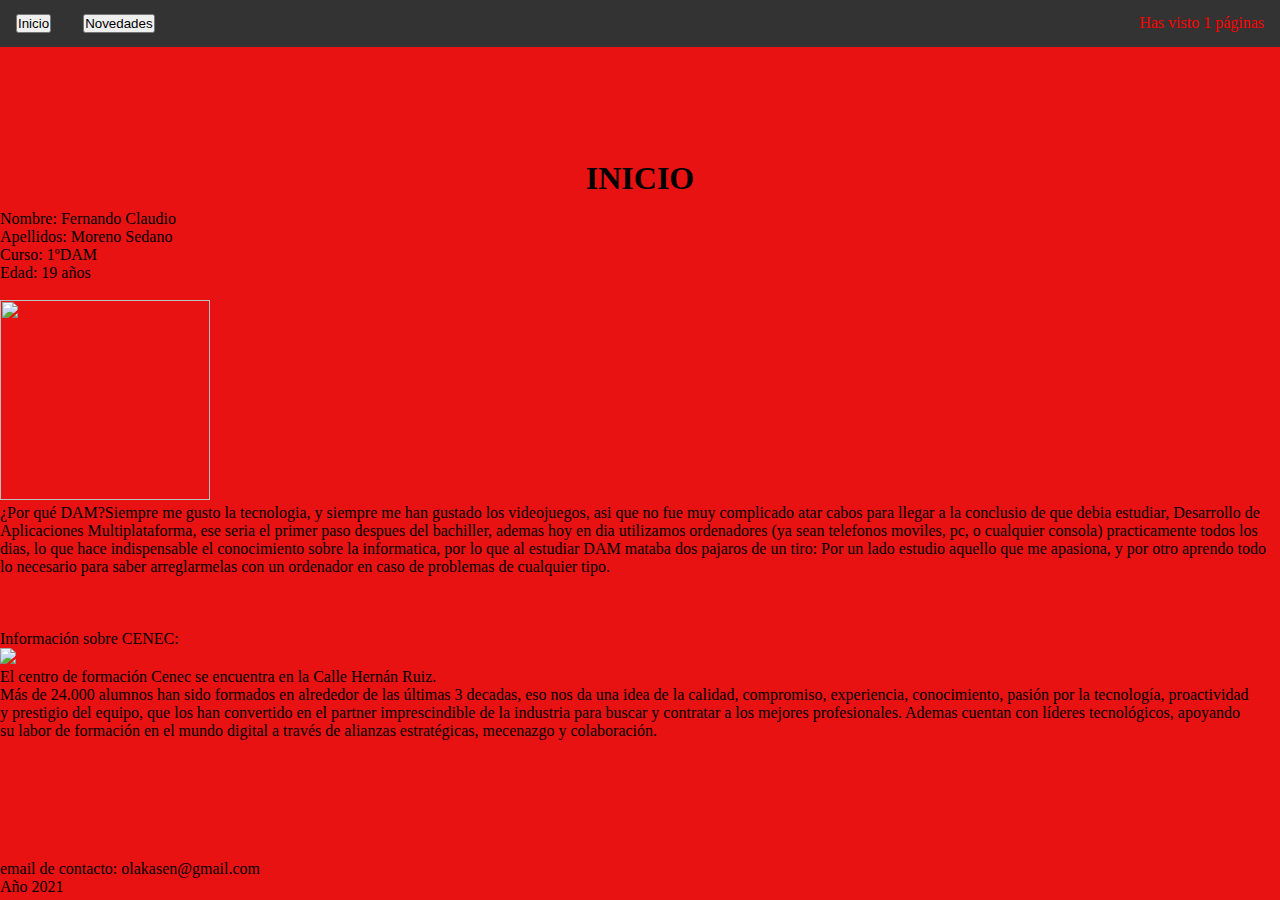
==== proyectos/index.html @ c6b99bb0 "5" ====
<!DOCTYPE html>
<html lang="es">

<!--
HTML
web o pagina:
autor: Fernando
fecha: Abril 2021
-->

<head>
	<meta charset="UTF-8"/>
	<meta name="viewport" content="width=device-width, initial-scale=1"/>
	
	<!-- importante SEO para la etiqueta del navegador -->
	<title>VicioGames-Inicio</title>
	
	<!-- una fuente de Google -->
	<link rel="preconnect" href="https://fonts.gstatic.com"/>
	<link href="https://fonts.googleapis.com/css2?family=Nunito:wght@200&display=swap" rel="stylesheet"/>
	
	<!-- una hoja de estilos externa-->
	<link href="css/fichero.css" rel="stylesheet" />
		
	<!-- iconos u otros elementos externos -->
	<link href="https://cdnjs.cloudflare.com/ajax/libs/font-awesome/4.7.0/css/font-awesome.min.css" rel="stylesheet"/>
	
	<!-- solo aquellos estilos que solo aplican a esta pagina -->
    
	
	<!-- scripts externos de librerias que usaremos, por ejemplo Bootstrap o JQuery -->
	<script src="https://ajax.googleapis.com/ajax/libs/jquery/3.5.1/jquery.min.js"></script>
	
	<!-- scripts externos de desarrollo propio en Javascript o JQuery -->
	<script src="00-modelo.js"></script>
	
	<!-- scripts personalizados Javascript o JQuery -->
</head>


<body>

	<div class="marco">
		<div class="encabezado">
			<div class="botones">
			<a href="index.html"><button onclick="clickCounter()" type="button">Inicio</button></a>
			<a href="Novedades.html"><button onclick="clickCounter()" type="button">Novedades</button></a>
			<div class="contador">Has visto <span id="mensaje">X</span> páginas</div>
			</div>
		</div>
		<div class="migas"><h1>INICIO</h1></div>
		
		<div class="contenido">
			
		<div class="NACE">
		<p>Nombre: Fernando Claudio</br>Apellidos: Moreno Sedano</br>Curso: 1ºDAM</br>Edad: 19 años</p>
		</br>
		<img id="Foto1"src="C:\Users\Fernando\Documents\GitHub\trabajoT2\Imagenes\Foto1.jpeg"/>
		</div>
		<div class="porquedam">
		<p>¿Por qué DAM?Siempre me gusto la tecnologia, y siempre me han gustado los videojuegos, asi que no fue muy complicado atar cabos para llegar a la conclusio de que debia estudiar, Desarrollo de Aplicaciones Multiplataforma, ese seria el primer paso despues del bachiller, ademas hoy en dia utilizamos ordenadores (ya sean telefonos moviles, pc, o cualquier consola) practicamente todos los dias, lo que hace indispensable el conocimiento sobre la informatica, por lo que al estudiar DAM mataba dos pajaros de un tiro: Por un lado estudio aquello que me apasiona, y por otro aprendo todo lo necesario para saber arreglarmelas con un ordenador en caso de problemas de cualquier tipo.</p>
		</div>
		<br>
		<br>
		<br>
		<div class="infocentro">
		<p>Información sobre CENEC:</br> <!-- Me base en la informacion de la propia pagina del centro  -->
		<img src="C:\Users\Fernando\Documents\GitHub\trabajoT2\Imagenes\FotoCenec.jpg" width=20% height=auto/></br>
		El centro de formación Cenec se encuentra en la Calle Hernán Ruiz.</br>
		Más de 24.000 alumnos han sido formados en alrededor de las últimas 3 decadas, eso nos da una idea de la calidad, compromiso, experiencia, conocimiento, pasión por la tecnología, proactividad</br> y prestigio del equipo, que los han convertido en el partner imprescindible de la industria para buscar y contratar a los mejores profesionales. 
		Ademas cuentan con líderes tecnológicos, apoyando</br> su labor de formación en el mundo digital a través de alianzas estratégicas, mecenazgo y colaboración.
		</p>
		</div>
		</div>
		
		<div class="pie">email de contacto: olakasen@gmail.com</br>Año 2021</div>
	</div>

<script>
		// aqui el codigo ...
		actualizar();
		function actualizar(){
		if(sessionStorage.contador){
			sessionStorage.contador=Number(sessionStorage.contador) + 1;
		}else{
			sessionStorage.setItem("contador", 1);
		}
		$("#mensaje").text(sessionStorage.contador);
	}
	</script>
</body>
</html>
---- proyectos/css/fichero.css ----
*{
		  box-sizing: border-box;
		  padding: 0;
		  margin: 0;
		}
		
		body{
			background-color: #E81212;
		}
		.marco {
		  display: grid;
		  grid-template-columns: auto;
		  grid-template-rows: 150px 40px auto 40px;
		  grid-gap: 10px;
		  width: 100vw;
		  height: 100vh;
		}
		
		.encabezado {
		  
		  grid-column: 1 / span 2;
		  grid-row: 1 / span 1;
		}
		
		.migas {
		  text-align: center;
		  grid-column: 1 / span 2;
		  grid-row: 2 / span 1;
		}
		
		
		.contenido {
		  overflow: auto;
		  grid-column: 1 / span 2;
		  grid-row: 3 / span 1;
		}
		
		.pie {
		  
		  grid-column: 1 / span 2;
		  grid-row: 4 / span 1;
		}

		#Foto1{
			width:210px;
			height:200px;
		}




		@media screen and (max-width:600px){
			/* reparamos el estilo para pantallas estrechas */
			
			.botones, .botones a, .botones>div{
				width:100%;
				float: none;
				display:block;
			}						
		}


		.botones a {
		  float: left;
		  font-size: 16px;
		  color: white;
		  text-align: center;
		  padding: 14px 16px;
		  text-decoration: none;
		}

		.botones {
		  overflow: hidden;
		  background-color: #333;
		}

		.contador{
			float: right;
			color: red;
			font-size: 16px;
			text-align: center;
			padding: 14px 16px;
		}
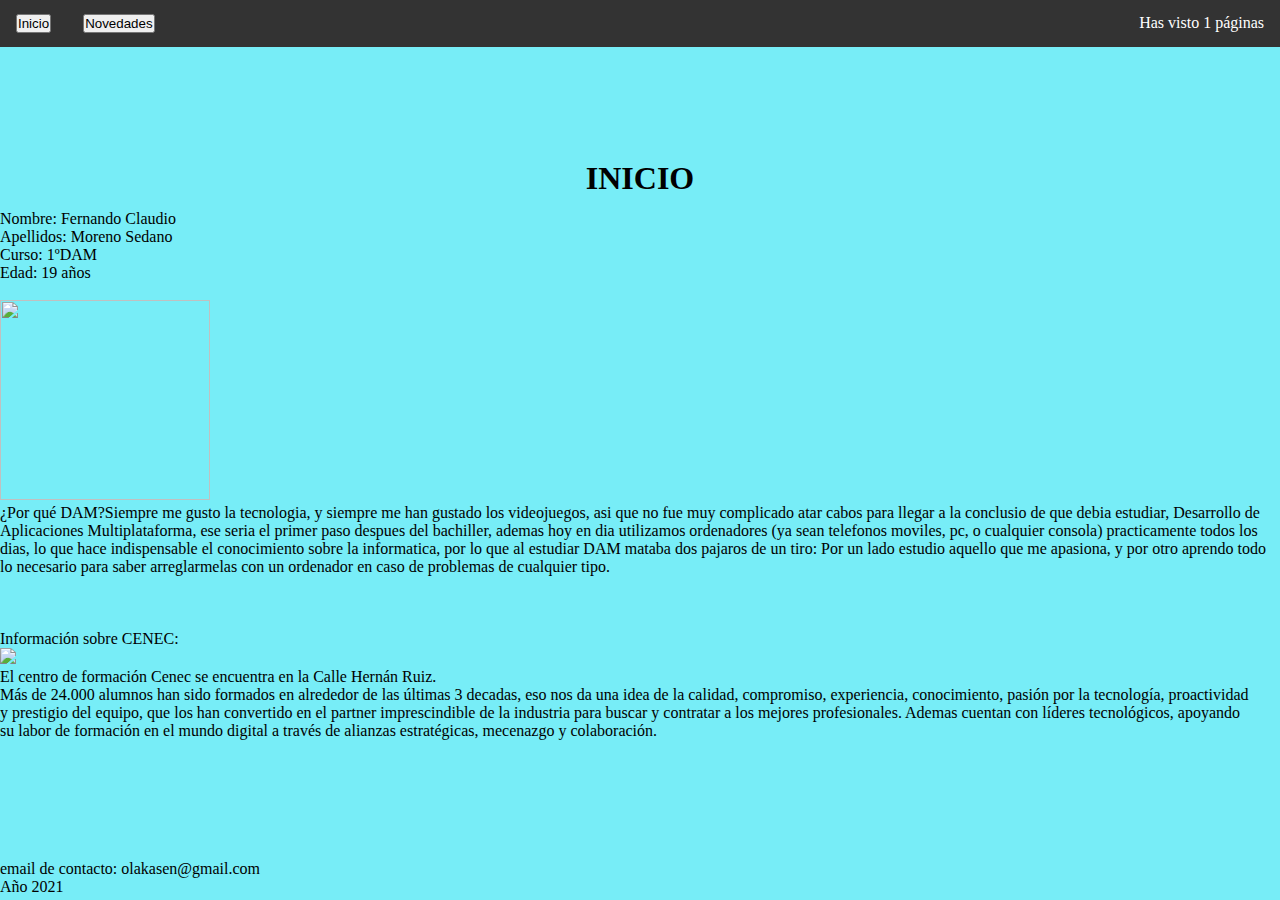
==== commit 4caa3fab: "7" ====
--- a/proyectos/index.html
+++ b/proyectos/index.html
@@ -32,7 +32,7 @@
 	<script src="https://ajax.googleapis.com/ajax/libs/jquery/3.5.1/jquery.min.js"></script>
 	
 	<!-- scripts externos de desarrollo propio en Javascript o JQuery -->
-	<script src="00-modelo.js"></script>
+	<script src="js/12mayo-login-desconectar.js"></script>
 	
 	<!-- scripts personalizados Javascript o JQuery -->
 </head>
--- a/proyectos/css/fichero.css
+++ b/proyectos/css/fichero.css
@@ -5,7 +5,7 @@
 		}
 		
 		body{
-			background-color: #E81212;
+			background-color: #77EDF7;
 		}
 		.marco {
 		  display: grid;
@@ -76,7 +76,7 @@
 
 		.contador{
 			float: right;
-			color: red;
+			color: white;
 			font-size: 16px;
 			text-align: center;
 			padding: 14px 16px;
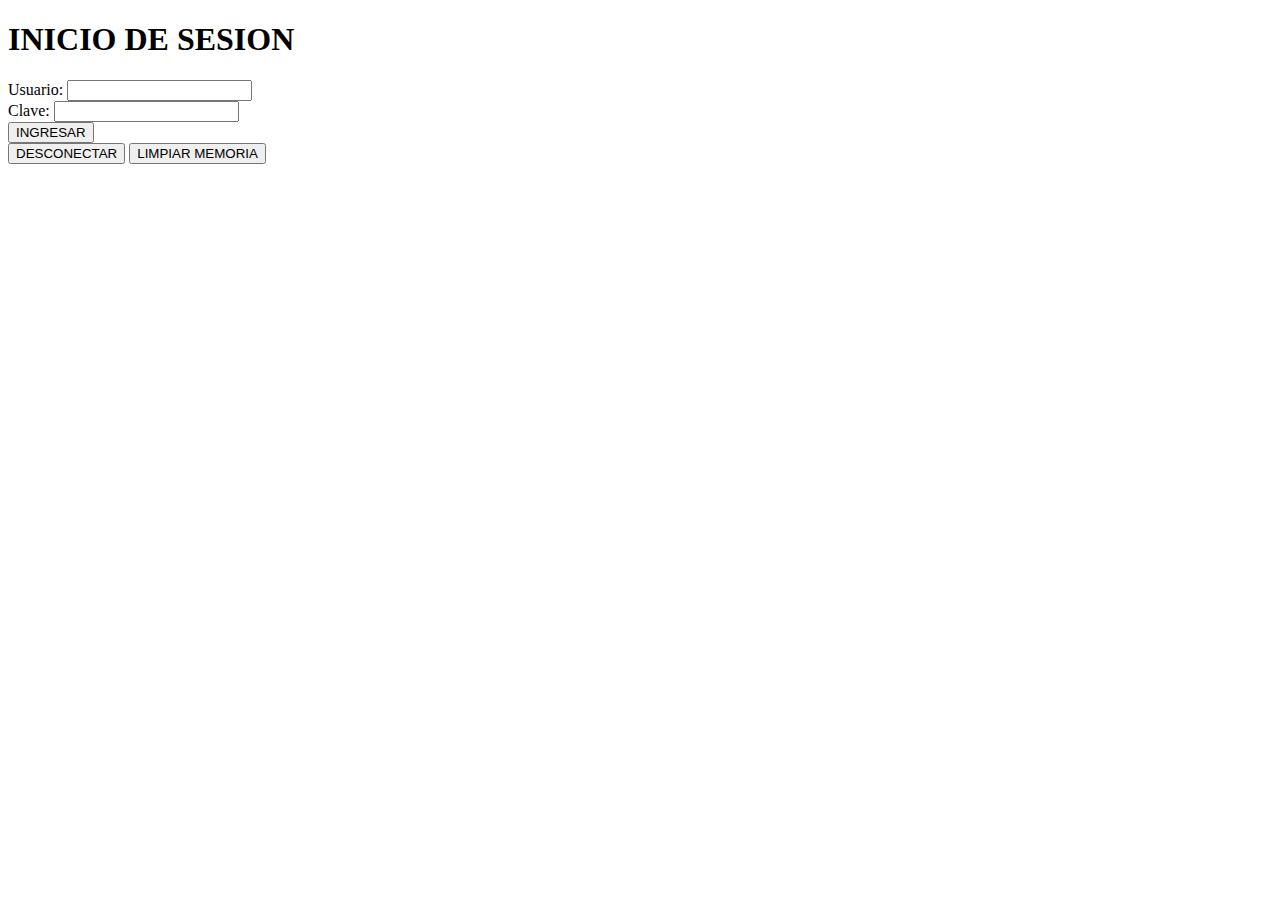
==== commit 59feb002: "8" ====
--- a/proyectos/index.html
+++ b/proyectos/index.html
@@ -2,91 +2,41 @@
 <html lang="es">
 
 <!--
-HTML
-web o pagina:
-autor: Fernando
-fecha: Abril 2021
+Tema: Web Storage - localstorage y sessionstorage 
+alumno: Carlos Boni
+fecha: 12 mayo - parte login
 -->
 
 <head>
-	<meta charset="UTF-8"/>
-	<meta name="viewport" content="width=device-width, initial-scale=1"/>
+  <title>FORMULARIO LOGIN</title>
+  <meta charset="UTF-8"/>  
+	<!-- scripts externos de librerias que usaremos, por ejemplo Bootstrap o JQuery -->
+	<link rel="stylesheet" href="12mayo-login-desconectar.css"/>
+	<script src="https://ajax.googleapis.com/ajax/libs/jquery/3.5.1/jquery.min.js"></script>
+	<script src="12mayo-login-desconectar.js"></script>
 	
-	<!-- importante SEO para la etiqueta del navegador -->
-	<title>VicioGames-Inicio</title>
-	
-	<!-- una fuente de Google -->
-	<link rel="preconnect" href="https://fonts.gstatic.com"/>
-	<link href="https://fonts.googleapis.com/css2?family=Nunito:wght@200&display=swap" rel="stylesheet"/>
-	
-	<!-- una hoja de estilos externa-->
-	<link href="css/fichero.css" rel="stylesheet" />
-		
-	<!-- iconos u otros elementos externos -->
-	<link href="https://cdnjs.cloudflare.com/ajax/libs/font-awesome/4.7.0/css/font-awesome.min.css" rel="stylesheet"/>
-	
-	<!-- solo aquellos estilos que solo aplican a esta pagina -->
-    
-	
-	<!-- scripts externos de librerias que usaremos, por ejemplo Bootstrap o JQuery -->
-	<script src="https://ajax.googleapis.com/ajax/libs/jquery/3.5.1/jquery.min.js"></script>
-	
-	<!-- scripts externos de desarrollo propio en Javascript o JQuery -->
-	<script src="js/12mayo-login-desconectar.js"></script>
-	
-	<!-- scripts personalizados Javascript o JQuery -->
+
 </head>
 
 
-<body>
+<body onload="controlar()">
 
-	<div class="marco">
-		<div class="encabezado">
-			<div class="botones">
-			<a href="index.html"><button onclick="clickCounter()" type="button">Inicio</button></a>
-			<a href="Novedades.html"><button onclick="clickCounter()" type="button">Novedades</button></a>
-			<div class="contador">Has visto <span id="mensaje">X</span> páginas</div>
-			</div>
-		</div>
-		<div class="migas"><h1>INICIO</h1></div>
-		
-		<div class="contenido">
-			
-		<div class="NACE">
-		<p>Nombre: Fernando Claudio</br>Apellidos: Moreno Sedano</br>Curso: 1ºDAM</br>Edad: 19 años</p>
-		</br>
-		<img id="Foto1"src="C:\Users\Fernando\Documents\GitHub\trabajoT2\Imagenes\Foto1.jpeg"/>
-		</div>
-		<div class="porquedam">
-		<p>¿Por qué DAM?Siempre me gusto la tecnologia, y siempre me han gustado los videojuegos, asi que no fue muy complicado atar cabos para llegar a la conclusio de que debia estudiar, Desarrollo de Aplicaciones Multiplataforma, ese seria el primer paso despues del bachiller, ademas hoy en dia utilizamos ordenadores (ya sean telefonos moviles, pc, o cualquier consola) practicamente todos los dias, lo que hace indispensable el conocimiento sobre la informatica, por lo que al estudiar DAM mataba dos pajaros de un tiro: Por un lado estudio aquello que me apasiona, y por otro aprendo todo lo necesario para saber arreglarmelas con un ordenador en caso de problemas de cualquier tipo.</p>
-		</div>
-		<br>
-		<br>
-		<br>
-		<div class="infocentro">
-		<p>Información sobre CENEC:</br> <!-- Me base en la informacion de la propia pagina del centro  -->
-		<img src="C:\Users\Fernando\Documents\GitHub\trabajoT2\Imagenes\FotoCenec.jpg" width=20% height=auto/></br>
-		El centro de formación Cenec se encuentra en la Calle Hernán Ruiz.</br>
-		Más de 24.000 alumnos han sido formados en alrededor de las últimas 3 decadas, eso nos da una idea de la calidad, compromiso, experiencia, conocimiento, pasión por la tecnología, proactividad</br> y prestigio del equipo, que los han convertido en el partner imprescindible de la industria para buscar y contratar a los mejores profesionales. 
-		Ademas cuentan con líderes tecnológicos, apoyando</br> su labor de formación en el mundo digital a través de alianzas estratégicas, mecenazgo y colaboración.
-		</p>
-		</div>
-		</div>
-		
-		<div class="pie">email de contacto: olakasen@gmail.com</br>Año 2021</div>
-	</div>
+	<header>
+		<h1>INICIO DE SESION</h1>
 
-<script>
-		// aqui el codigo ...
-		actualizar();
-		function actualizar(){
-		if(sessionStorage.contador){
-			sessionStorage.contador=Number(sessionStorage.contador) + 1;
-		}else{
-			sessionStorage.setItem("contador", 1);
-		}
-		$("#mensaje").text(sessionStorage.contador);
-	}
-	</script>
+	</header>
+		<form method="POST" id="ingresar" name="miFormulario" onSubmit="return intentar()">
+			<label for="apellido">Usuario:</label>
+			<input type="text" id="usr" name="formUsuario" required><br>
+			<label for="apellido">Clave:</label>
+			<input type="text" id="clv" name="formClave" required><br>
+			<input type="submit" value="INGRESAR" href="Inicio.html">
+		</form>
+		<button id="desconectar" onclick="desconectar()">DESCONECTAR</button>
+		<button onclick="desconectar()">LIMPIAR MEMORIA</button>
+ 
 </body>
-</html>+</html>
+
+
+
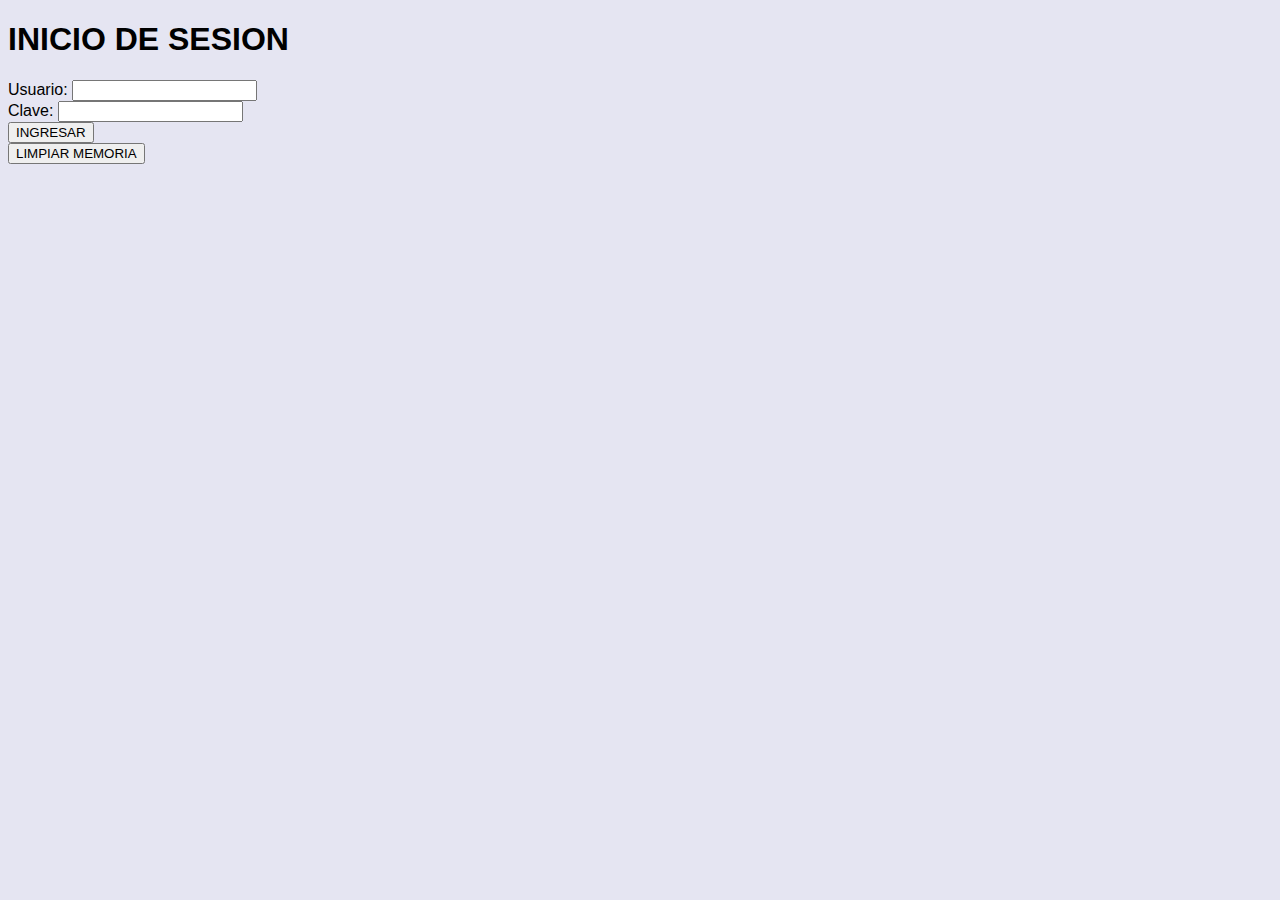
==== commit 94a0c74e: "10" ====
--- a/proyectos/index.html
+++ b/proyectos/index.html
@@ -11,9 +11,9 @@
   <title>FORMULARIO LOGIN</title>
   <meta charset="UTF-8"/>  
 	<!-- scripts externos de librerias que usaremos, por ejemplo Bootstrap o JQuery -->
-	<link rel="stylesheet" href="12mayo-login-desconectar.css"/>
+	<link rel="stylesheet" href="css/12mayo-login-desconectar.css"/>
 	<script src="https://ajax.googleapis.com/ajax/libs/jquery/3.5.1/jquery.min.js"></script>
-	<script src="12mayo-login-desconectar.js"></script>
+	<script src="js/12mayo-login-desconectar.js"></script>
 	
 
 </head>
@@ -30,7 +30,7 @@
 			<input type="text" id="usr" name="formUsuario" required><br>
 			<label for="apellido">Clave:</label>
 			<input type="text" id="clv" name="formClave" required><br>
-			<input type="submit" value="INGRESAR" href="Inicio.html">
+			<input type="submit" value="INGRESAR">
 		</form>
 		<button id="desconectar" onclick="desconectar()">DESCONECTAR</button>
 		<button onclick="desconectar()">LIMPIAR MEMORIA</button>
--- a/proyectos/css/12mayo-login-desconectar.css
+++ b/proyectos/css/12mayo-login-desconectar.css
@@ -0,0 +1,103 @@
+
+/*
+CSS 
+web o pagina: Login del proyecto
+autor: entre todos 
+fecha: 12 mayo 2021
+RECORDAR:
+en caso de conflictos se aplica el estilo que se define último,
+o sea al final de este archivo o en la misma pagina html
+
+Se incluyen los principales SELECTORES SIMPLES; hay más combinaciones...
+
+*/
+
+* {
+	  /* estilos por defecto para TODOS los elementos de la página; */
+	  /* estilo:valor; */
+	  font-family: 'Nunito', sans-serif;
+}
+
+body {
+	/* estilos para el cuerpo principal de la página; */
+	background: rgba(0, 0, 128, 0.1); /* Azul al 10% */
+}
+
+div {
+  /* estilos para todos los elementos <div>; */
+  /* estilo:valor; */
+  
+  /* box-sizing:border-box  incluye en las dimensiones de un elemento el espacio del padding y del border. */
+  /* display:flex   da la misma altura a todos los elementos que están en el mismo DIV */
+}
+
+.claseUno {
+  /* estilos para todos los elementos que son de la clase .claseUno; */
+  /* estilo:valor; */
+}
+
+.claseUno.claseDos {
+  /* estilos para todos los elementos que son de la clase .claseUno y .claseDos;
+     NO hay espacio entre ambos selectores  */
+  /* estilo:valor; */
+}
+
+.claseUno .claseDos {
+  /* estilos para todos los elementos de .claseDos que descienden de uno de .claseUno;
+     HAY UN espacio entre ambos selectores  */
+  /* estilo:valor; */
+}
+
+#contenedor {
+  /* estilos para el único elemento identificado con este #esteElemento; */
+	max-height:100px;
+	max-width:200px;
+	padding: 10px;
+	overflow-x: scroll;
+	overflow-y:hidden;
+}
+
+#contenido {
+  /* estilos para el único elemento identificado con este #esteElemento; */
+	width:600px;
+	
+}
+
+p.claseUno {
+  /* estilos para todos los elementos <p> que son de la clase .claseUno; */
+  /* estilo:valor; */
+}
+
+p,div {
+  /* estilos para todos los elementos que sean <p> o <div>; */
+  /* estilo:valor; */
+}
+
+div > p {
+  /* estilos para todos los elementos que sean <p> que estén dentro (sean hijos de) un <div>; */
+  /* estilo:valor; */
+}
+
+h1 + p {
+  /* estilos para todos los elementos que sean <p> que sean hermanos y estén inmediantamente después de <h1>; */
+  /* estilo:valor; */
+}
+
+/*
+
+pseudoclases, asignarles estilos en este orden llamado LVHA:
+   :link — :visited — :hover — :active.
+   
+Más selectores y documentación:
+pseudo-clases: https://www.w3schools.com/css/css_pseudo_classes.asp
+pseudo-elementos: https://www.w3schools.com/css/css_pseudo_elements.asp
+pseudo-atributos: https://www.w3schools.com/css/css_attribute_selectors.asp
+formularios: https://www.w3schools.com/css/css_form.asp
+posicionamiento: https://www.w3schools.com/css/css_positioning.asp
+selectores: https://www.w3schools.com/cssref/css_selectors.asp
+*/
+
+
+
+
+
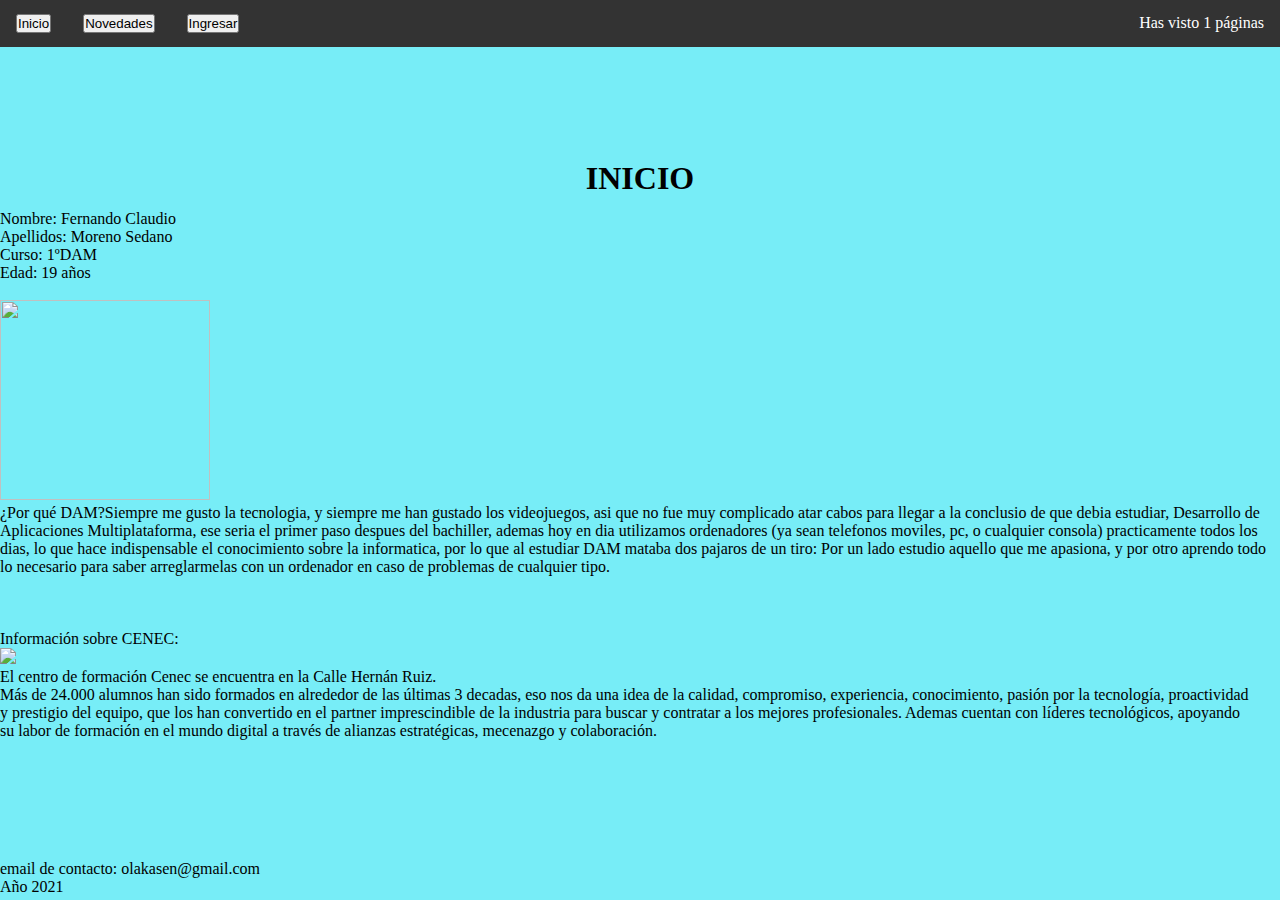
==== commit 4c6de501: "11" ====
--- a/proyectos/index.html
+++ b/proyectos/index.html
@@ -2,41 +2,93 @@
 <html lang="es">
 
 <!--
-Tema: Web Storage - localstorage y sessionstorage 
-alumno: Carlos Boni
-fecha: 12 mayo - parte login
+HTML
+web o pagina:
+autor: Fernando
+fecha: Abril 2021
 -->
 
 <head>
-  <title>FORMULARIO LOGIN</title>
-  <meta charset="UTF-8"/>  
+	<meta charset="UTF-8"/>
+	<meta name="viewport" content="width=device-width, initial-scale=1"/>
+	
+	<!-- importante SEO para la etiqueta del navegador -->
+	<title>VicioGames-Inicio</title>
+	
+	<!-- una fuente de Google -->
+	<link rel="preconnect" href="https://fonts.gstatic.com"/>
+	<link href="https://fonts.googleapis.com/css2?family=Nunito:wght@200&display=swap" rel="stylesheet"/>
+	
+	<!-- una hoja de estilos externa-->
+	<link href="css/fichero.css" rel="stylesheet" />
+		
+	<!-- iconos u otros elementos externos -->
+	<link href="https://cdnjs.cloudflare.com/ajax/libs/font-awesome/4.7.0/css/font-awesome.min.css" rel="stylesheet"/>
+	
+	<!-- solo aquellos estilos que solo aplican a esta pagina -->
+    
+	
 	<!-- scripts externos de librerias que usaremos, por ejemplo Bootstrap o JQuery -->
-	<link rel="stylesheet" href="css/12mayo-login-desconectar.css"/>
 	<script src="https://ajax.googleapis.com/ajax/libs/jquery/3.5.1/jquery.min.js"></script>
+	
+	<!-- scripts externos de desarrollo propio en Javascript o JQuery -->
 	<script src="js/12mayo-login-desconectar.js"></script>
 	
-
+	<!-- scripts personalizados Javascript o JQuery -->
 </head>
 
 
-<body onload="controlar()">
+<body>
 
-	<header>
-		<h1>INICIO DE SESION</h1>
+	<div class="marco">
+		<div class="encabezado">
+			<div class="botones">
+			<a href="index.html"><button onclick="clickCounter()" type="button">Inicio</button></a>
+			<a href="Novedades.html"><button onclick="clickCounter()" type="button">Novedades</button></a>
+			<a id="ingresar" href="login.html"><button type="button">Ingresar</button></a>
+			 <button id="desconectar" onclick="desconectar()" style="display: none;" type="button">Desconectar</button>
+			<div class="contador">Has visto <span id="mensaje">X</span> páginas</div>
+			</div>
+		</div>
+		<div class="migas"><h1>INICIO</h1></div>
+		
+		<div class="contenido">
+			
+		<div class="NACE">
+		<p>Nombre: Fernando Claudio</br>Apellidos: Moreno Sedano</br>Curso: 1ºDAM</br>Edad: 19 años</p>
+		</br>
+		<img id="Foto1"src="C:\Users\Fernando\Documents\GitHub\trabajoT2\Imagenes\Foto1.jpeg"/>
+		</div>
+		<div class="porquedam">
+		<p>¿Por qué DAM?Siempre me gusto la tecnologia, y siempre me han gustado los videojuegos, asi que no fue muy complicado atar cabos para llegar a la conclusio de que debia estudiar, Desarrollo de Aplicaciones Multiplataforma, ese seria el primer paso despues del bachiller, ademas hoy en dia utilizamos ordenadores (ya sean telefonos moviles, pc, o cualquier consola) practicamente todos los dias, lo que hace indispensable el conocimiento sobre la informatica, por lo que al estudiar DAM mataba dos pajaros de un tiro: Por un lado estudio aquello que me apasiona, y por otro aprendo todo lo necesario para saber arreglarmelas con un ordenador en caso de problemas de cualquier tipo.</p>
+		</div>
+		<br>
+		<br>
+		<br>
+		<div class="infocentro">
+		<p>Información sobre CENEC:</br> <!-- Me base en la informacion de la propia pagina del centro  -->
+		<img src="C:\Users\Fernando\Documents\GitHub\trabajoT2\Imagenes\FotoCenec.jpg" width=20% height=auto/></br>
+		El centro de formación Cenec se encuentra en la Calle Hernán Ruiz.</br>
+		Más de 24.000 alumnos han sido formados en alrededor de las últimas 3 decadas, eso nos da una idea de la calidad, compromiso, experiencia, conocimiento, pasión por la tecnología, proactividad</br> y prestigio del equipo, que los han convertido en el partner imprescindible de la industria para buscar y contratar a los mejores profesionales. 
+		Ademas cuentan con líderes tecnológicos, apoyando</br> su labor de formación en el mundo digital a través de alianzas estratégicas, mecenazgo y colaboración.
+		</p>
+		</div>
+		</div>
+		
+		<div class="pie">email de contacto: olakasen@gmail.com</br>Año 2021</div>
+	</div>
 
-	</header>
-		<form method="POST" id="ingresar" name="miFormulario" onSubmit="return intentar()">
-			<label for="apellido">Usuario:</label>
-			<input type="text" id="usr" name="formUsuario" required><br>
-			<label for="apellido">Clave:</label>
-			<input type="text" id="clv" name="formClave" required><br>
-			<input type="submit" value="INGRESAR">
-		</form>
-		<button id="desconectar" onclick="desconectar()">DESCONECTAR</button>
-		<button onclick="desconectar()">LIMPIAR MEMORIA</button>
- 
+<script>
+		// aqui el codigo ...
+		actualizar();
+		function actualizar(){
+		if(sessionStorage.contador){
+			sessionStorage.contador=Number(sessionStorage.contador) + 1;
+		}else{
+			sessionStorage.setItem("contador", 1);
+		}
+		$("#mensaje").text(sessionStorage.contador);
+	}
+	</script>
 </body>
-</html>
-
-
-
+</html>--- a/proyectos/css/fichero.css
+++ b/proyectos/css/fichero.css
@@ -0,0 +1,83 @@
+		*{
+		  box-sizing: border-box;
+		  padding: 0;
+		  margin: 0;
+		}
+		
+		body{
+			background-color: #77EDF7;
+		}
+		.marco {
+		  display: grid;
+		  grid-template-columns: auto;
+		  grid-template-rows: 150px 40px auto 40px;
+		  grid-gap: 10px;
+		  width: 100vw;
+		  height: 100vh;
+		}
+		
+		.encabezado {
+		  
+		  grid-column: 1 / span 2;
+		  grid-row: 1 / span 1;
+		}
+		
+		.migas {
+		  text-align: center;
+		  grid-column: 1 / span 2;
+		  grid-row: 2 / span 1;
+		}
+		
+		
+		.contenido {
+		  overflow: auto;
+		  grid-column: 1 / span 2;
+		  grid-row: 3 / span 1;
+		}
+		
+		.pie {
+		  
+		  grid-column: 1 / span 2;
+		  grid-row: 4 / span 1;
+		}
+
+		#Foto1{
+			width:210px;
+			height:200px;
+		}
+
+
+
+
+		@media screen and (max-width:600px){
+			/* reparamos el estilo para pantallas estrechas */
+			
+			.botones, .botones a, .botones>div{
+				width:100%;
+				float: none;
+				display:block;
+			}						
+		}
+
+
+		.botones a {
+		  float: left;
+		  font-size: 16px;
+		  color: white;
+		  text-align: center;
+		  padding: 14px 16px;
+		  text-decoration: none;
+		}
+
+		.botones {
+		  overflow: hidden;
+		  background-color: #333;
+		}
+
+		.contador{
+			float: right;
+			color: white;
+			font-size: 16px;
+			text-align: center;
+			padding: 14px 16px;
+		}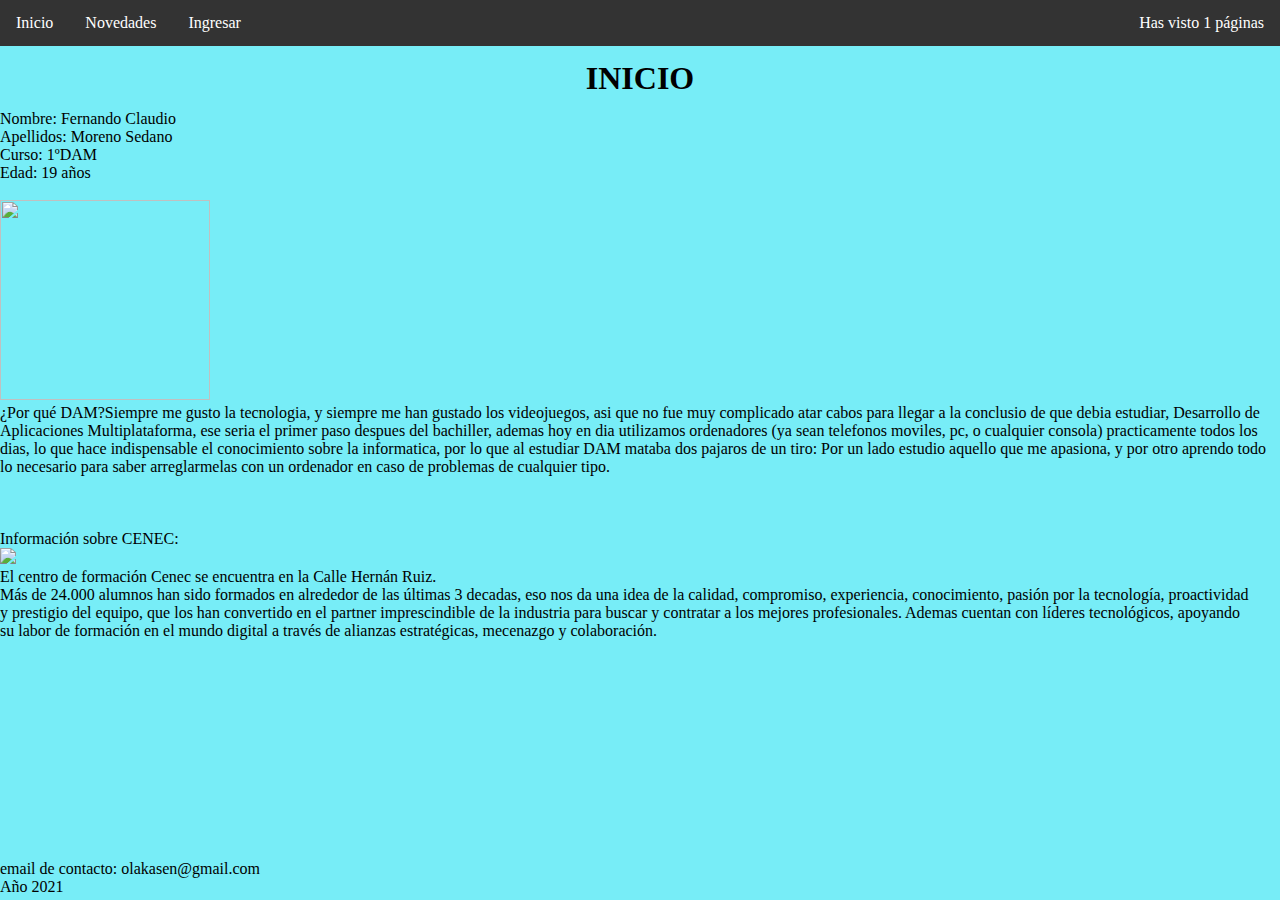
==== commit c38c3034: "21" ====
--- a/proyectos/index.html
+++ b/proyectos/index.html
@@ -38,14 +38,14 @@
 </head>
 
 
-<body>
+<body onload="clicKCounter()">
 
 	<div class="marco">
 		<div class="encabezado">
 			<div class="botones">
-			<a href="index.html"><button onclick="clickCounter()" type="button">Inicio</button></a>
-			<a href="Novedades.html"><button onclick="clickCounter()" type="button">Novedades</button></a>
-			<a id="ingresar" href="login.html"><button type="button">Ingresar</button></a>
+			<a href="index.html">Inicio</a>
+			<a href="Novedades.html">Novedades</a>
+			<a id="ingresar" href="login.html">Ingresar</a>
 			 <button id="desconectar" onclick="desconectar()" style="display: none;" type="button">Desconectar</button>
 			<div class="contador">Has visto <span id="mensaje">X</span> páginas</div>
 			</div>
--- a/proyectos/css/fichero.css
+++ b/proyectos/css/fichero.css
@@ -10,7 +10,7 @@
 		.marco {
 		  display: grid;
 		  grid-template-columns: auto;
-		  grid-template-rows: 150px 40px auto 40px;
+		  grid-template-rows: 50px 40px auto 40px;
 		  grid-gap: 10px;
 		  width: 100vw;
 		  height: 100vh;
@@ -80,4 +80,68 @@
 			font-size: 16px;
 			text-align: center;
 			padding: 14px 16px;
-		}+		}
+
+
+
+
+		.ZOOM1 {
+  width: 900px;
+  height: 500px;
+  background: #000;
+  overflow: hidden;
+  margin: 25px auto;
+  position: relative;
+
+
+}
+.ZOOM1:hover .fondo {
+  -webkit-transform: scale(1); 
+      -ms-transform: scale(1); 
+          transform: scale(0.5); 
+
+}
+.ZOOM1:hover .front {
+  -webkit-transform: scale(0.45);
+      -ms-transform: scale(0.45);
+          transform: scale(0.45);
+
+}
+
+.img1 {
+	position: absolute;
+	top: 0px;
+	left: 0px;
+}
+
+.img2 {
+	position: absolute;
+	top: 0px;
+	left: 0px;
+  -webkit-transform: translate(0%, -25%);
+      -ms-transform: translate(0%, -25%);
+          transform: translate(0%, -25%);
+}
+
+.front {
+  object-fit: cover;
+  z-index: 1;
+  -webkit-transform: scale(1);
+      -ms-transform: scale(1);
+          transform: scale(0.1);
+  -webkit-transition: -webkit-transform 1s;
+  	  -ms-transition: -ms-transform 1s;
+          transition: transform 1s;
+}
+
+.fondo {
+    width: 900px;
+    height: 500px;
+    object-fit: cover;
+    -webkit-transform: scale(1);
+        -ms-transform: scale(1);
+            transform: scale(1);
+  -webkit-transition: -webkit-transform 1s;
+  	  -ms-transition: -ms-transform 1s;
+          transition: transform 1s;
+}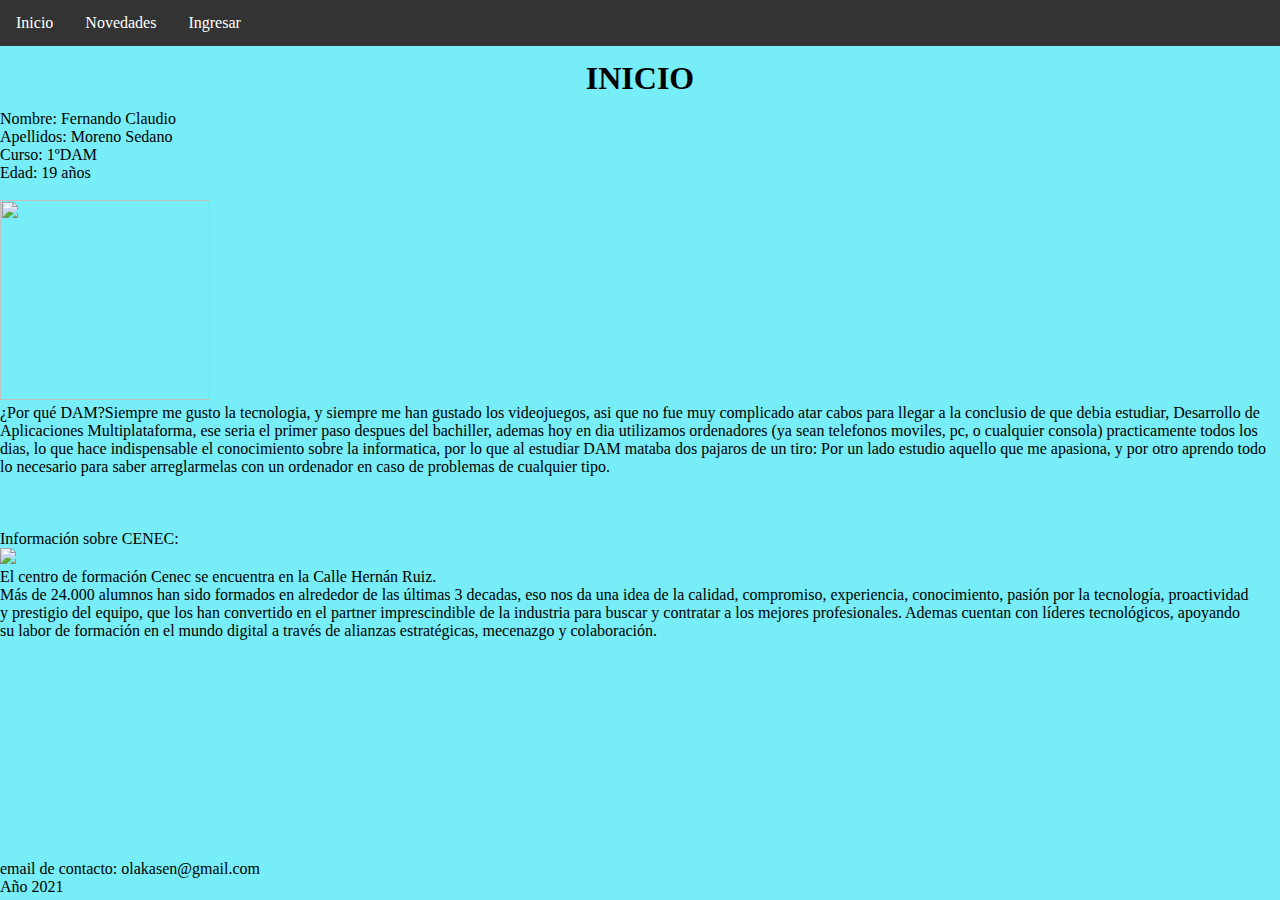
==== commit 9167c637: "23" ====
--- a/proyectos/index.html
+++ b/proyectos/index.html
@@ -38,7 +38,7 @@
 </head>
 
 
-<body onload="clicKCounter()">
+<body onload="controlar()">
 
 	<div class="marco">
 		<div class="encabezado">
@@ -47,7 +47,6 @@
 			<a href="Novedades.html">Novedades</a>
 			<a id="ingresar" href="login.html">Ingresar</a>
 			 <button id="desconectar" onclick="desconectar()" style="display: none;" type="button">Desconectar</button>
-			<div class="contador">Has visto <span id="mensaje">X</span> páginas</div>
 			</div>
 		</div>
 		<div class="migas"><h1>INICIO</h1></div>
@@ -77,18 +76,5 @@
 		
 		<div class="pie">email de contacto: olakasen@gmail.com</br>Año 2021</div>
 	</div>
-
-<script>
-		// aqui el codigo ...
-		actualizar();
-		function actualizar(){
-		if(sessionStorage.contador){
-			sessionStorage.contador=Number(sessionStorage.contador) + 1;
-		}else{
-			sessionStorage.setItem("contador", 1);
-		}
-		$("#mensaje").text(sessionStorage.contador);
-	}
-	</script>
 </body>
 </html>--- a/proyectos/css/fichero.css
+++ b/proyectos/css/fichero.css
@@ -144,4 +144,8 @@
   -webkit-transition: -webkit-transform 1s;
   	  -ms-transition: -ms-transform 1s;
           transition: transform 1s;
+}
+
+button#desconectar {
+    margin-top: 10px;
 }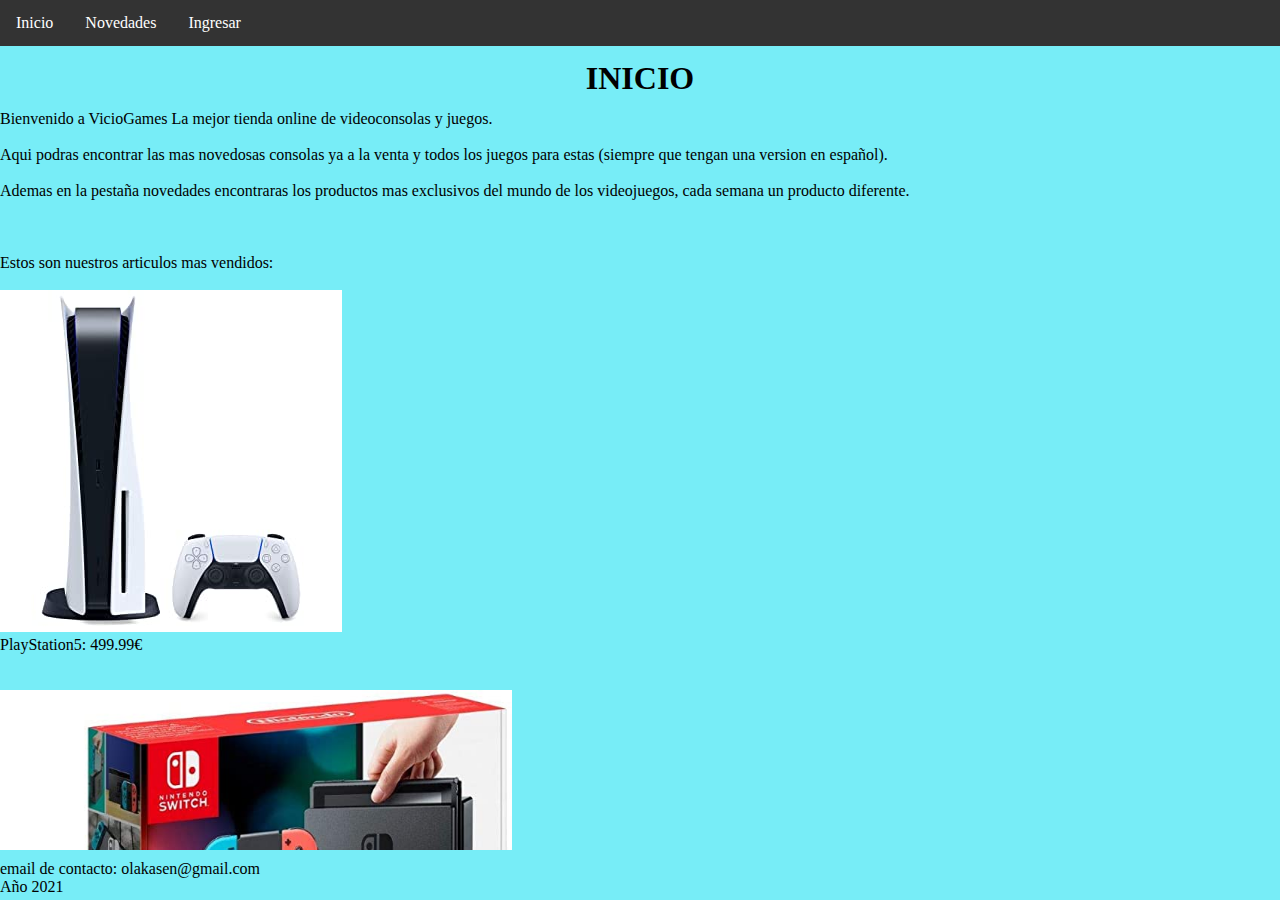
==== commit 7c4dfc8d: "24" ====
--- a/proyectos/index.html
+++ b/proyectos/index.html
@@ -53,23 +53,24 @@
 		
 		<div class="contenido">
 			
-		<div class="NACE">
-		<p>Nombre: Fernando Claudio</br>Apellidos: Moreno Sedano</br>Curso: 1ºDAM</br>Edad: 19 años</p>
-		</br>
-		<img id="Foto1"src="C:\Users\Fernando\Documents\GitHub\trabajoT2\Imagenes\Foto1.jpeg"/>
-		</div>
-		<div class="porquedam">
-		<p>¿Por qué DAM?Siempre me gusto la tecnologia, y siempre me han gustado los videojuegos, asi que no fue muy complicado atar cabos para llegar a la conclusio de que debia estudiar, Desarrollo de Aplicaciones Multiplataforma, ese seria el primer paso despues del bachiller, ademas hoy en dia utilizamos ordenadores (ya sean telefonos moviles, pc, o cualquier consola) practicamente todos los dias, lo que hace indispensable el conocimiento sobre la informatica, por lo que al estudiar DAM mataba dos pajaros de un tiro: Por un lado estudio aquello que me apasiona, y por otro aprendo todo lo necesario para saber arreglarmelas con un ordenador en caso de problemas de cualquier tipo.</p>
+		<div class="textoInicio">
+		Bienvenido a VicioGames La mejor tienda online de videoconsolas y juegos.<br><br> Aqui podras encontrar las mas novedosas consolas ya a la venta y todos los juegos para estas (siempre que tengan una version en español). <br><br>Ademas en la pestaña novedades encontraras los productos mas exclusivos del mundo de los videojuegos, cada semana un producto diferente.
 		</div>
 		<br>
 		<br>
 		<br>
 		<div class="infocentro">
-		<p>Información sobre CENEC:</br> <!-- Me base en la informacion de la propia pagina del centro  -->
-		<img src="C:\Users\Fernando\Documents\GitHub\trabajoT2\Imagenes\FotoCenec.jpg" width=20% height=auto/></br>
-		El centro de formación Cenec se encuentra en la Calle Hernán Ruiz.</br>
-		Más de 24.000 alumnos han sido formados en alrededor de las últimas 3 decadas, eso nos da una idea de la calidad, compromiso, experiencia, conocimiento, pasión por la tecnología, proactividad</br> y prestigio del equipo, que los han convertido en el partner imprescindible de la industria para buscar y contratar a los mejores profesionales. 
-		Ademas cuentan con líderes tecnológicos, apoyando</br> su labor de formación en el mundo digital a través de alianzas estratégicas, mecenazgo y colaboración.
+		<p>Estos son nuestros articulos mas vendidos:<br><br> <!-- Me base en la informacion de la propia pagina del centro  -->
+		<img src="mmedia/ps5.jpg"/><br>
+		PlayStation5: 499.99€<br><br><br>
+		<img src="mmedia/nintendoSwitch.jpg" width=40% height=auto/><br>
+		Nintendo switch: 249.99€<br><br><br>
+		<img src="mmedia/nintendoSwitchLite.jpg" /><br>
+		Nintendo switch lite: 179.99€<br><br><br>
+		<img src="mmedia/juego1.jpg" width=30% height=auto/><br>
+		Assassin's creed valhalla ps5 edición limitada: 64.99€<br><br><br>
+		<img src="mmedia/juego2.jpg" width=30% height=auto/><br>
+		Spider-man Miles Morales: 44.99€<br><br><br>
 		</p>
 		</div>
 		</div>
